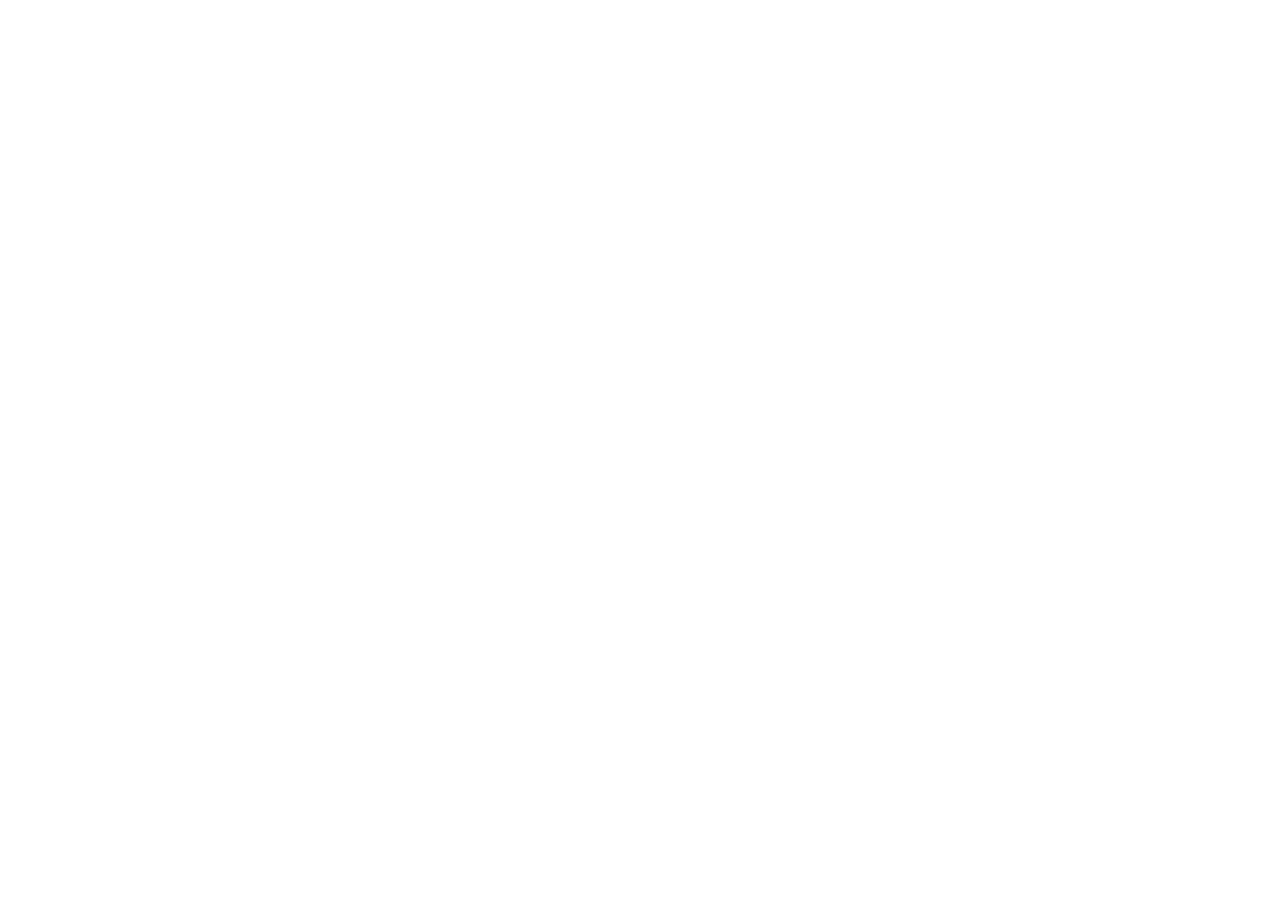
==== index.html @ f99d685a "initial commit" ====
<!DOCTYPE html>
<html lang="en">
<head>
    <meta charset="UTF-8">
    <meta name="viewport" content="width=device-width, initial-scale=1.0">
    <title>Document</title>
    <link rel="stylesheet" href="style.css">
    <script src="script.js" defer></script>
</head>
<body>
    
</body>
</html>
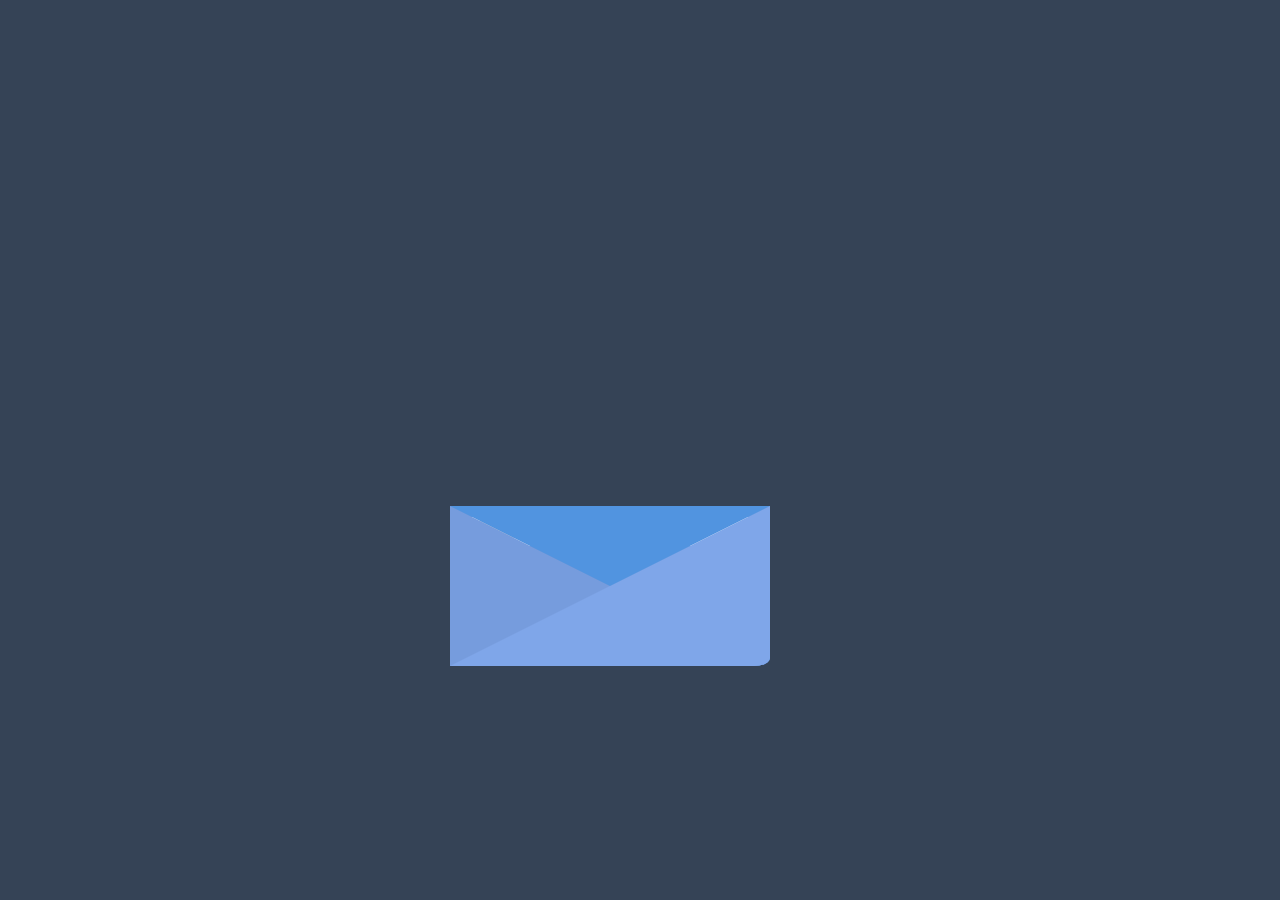
==== commit cc16f34a: "added the email card with the from that pops up when hovering" ====
--- a/index.html
+++ b/index.html
@@ -8,6 +8,109 @@
     <script src="script.js" defer></script>
 </head>
 <body>
-    
+    <div class="container">
+        <div class="form">
+            <div class="header">
+                <h1></h1>
+            </div>
+            <div class="first-questions">
+                <div class="small-heading">
+                    <div class="subheading">
+                        <h2></h2>
+                    </div>
+                    <div class="small-text">
+                        <p></p>
+                    </div>
+                </div>
+                <div class="small-heading">
+                    <div class="subheading">
+                        <h2></h2>
+                    </div>
+                    <div class="small-text">
+                        <p></p>
+                    </div>
+                </div>
+            </div>
+            <div class="second-question">
+                <div class="subheading">
+                    <h2></h2>
+                </div>
+                <div class="medium-text">
+                    <p></p>
+                </div>
+            </div>
+            <div class="last-question">
+                <div class="subheading">
+                    <h2></h2>
+                </div>
+                <div class="large-text">
+                    <p></p>
+                </div>
+            </div>    
+            <div class="form-bottom">
+                <div class="tick-box">
+                    <h3></h3>
+                </div>
+                <div class="tc-text">
+                    <h4></h4>
+                </div>
+                <div class="submit"></div>
+            </div>
+        
+        </div>
+        <div class="right"></div>
+        <div class="bottom"></div>
+        <div class="left"></div>
+        <div class="top"></div>
+    </div>
+    <!-- <div class="form">
+            <div class="header">
+                <h1></h1>
+            </div>
+            <div class="first-questions">
+                <div class="small-heading">
+                    <div class="subheading">
+                        <h2></h2>
+                    </div>
+                    <div class="small-text">
+                        <p></p>
+                    </div>
+                </div>
+                <div class="small-heading">
+                    <div class="subheading">
+                        <h2></h2>
+                    </div>
+                    <div class="small-text">
+                        <p></p>
+                    </div>
+                </div>
+            </div>
+            <div class="second-question">
+                <div class="subheading">
+                    <h2></h2>
+                </div>
+                <div class="medium-text">
+                    <p></p>
+                </div>
+            </div>
+            <div class="last-question">
+                <div class="subheading">
+                    <h2></h2>
+                </div>
+                <div class="large-text">
+                    <p></p>
+                </div>
+            </div>    
+            <div class="form-bottom">
+                <div class="tick-box">
+                    <h3></h3>
+                </div>
+                <div class="tc-text">
+                    <h4></h4>
+                </div>
+                <div class="submit"></div>
+            </div>
+
+    </div> -->
 </body>
 </html>
--- a/style.css
+++ b/style.css
@@ -0,0 +1,190 @@
+:root{
+    --blue-left:rgb(118, 156, 221);
+    --blue-bottom:rgb(80, 143, 215);
+    --blue-right:rgb(127, 166, 233);
+    --blue-top:rgb(81, 148, 224);
+}
+
+body{
+    background-color: rgb(53, 67, 86);
+}
+
+h1{
+    background-color: lightgrey;
+    height: 20px;
+    width: 100px;
+    display: flex;
+    justify-content: center;
+    margin-top: 2px;
+}
+
+h3{
+    padding-top: 10px;
+}
+
+h4{
+    background-color: black;
+    height: 4px;
+    width: 100px;
+    margin-top: 0px;
+    border-radius: 2px;
+}
+
+.container{
+    margin-left: 35%;
+    margin-top: 40%;
+    width: 320px;
+    height: 160px;
+    overflow: hidden;
+}
+
+.top{
+    position: absolute;
+    width: 0px;
+    height: 0px;
+    border-style: solid;
+    border-width: 80px 160px 0 160px;
+    border-color: var(--blue-top) transparent transparent transparent;
+    z-index: 2;
+}
+
+.container:hover .top{
+    transform: rotateX(180deg);
+    transform-origin: top;
+    transition: ease-in-out 0.2s;
+    z-index: 0;
+}
+
+.right{
+    position: absolute;
+    width: 0px;
+    height: 0px;
+    border-style: solid;
+    border-width: 0 0 160px 320px;
+    border-color: transparent transparent var(--blue-right) transparent;
+    z-index: 5;
+    border-bottom-right-radius: 5%;
+}
+
+.left{
+    position: absolute;
+    width: 0px;
+    height: 0px;
+    border-style: solid;
+    border-width: 160px 0 0 320px;
+    border-color: transparent transparent transparent var(--blue-left);
+    z-index: 4;
+    border-bottom-right-radius: 5%;
+}
+
+.bottom{
+    position: absolute;
+    width: 320px;
+    height: 160px;
+    background-color: var(--blue-bottom);
+    border-bottom-right-radius: 5%;
+}
+
+.container:hover .form{
+    z-index: 3;
+    transform: translateY(-275px);
+    transition: 1s ease;
+    height: 400px;
+}
+
+.form{  
+    position: absolute;
+    display: flex;
+    margin-left: 20px;
+    width: 280px;
+    height: 40px;
+    background-color: white;
+    flex-direction: column;
+    border-radius: 20px;
+    z-index: 2;
+    overflow: hidden;
+
+}
+
+.header{
+    width: 100px;
+    height: 30px;
+    padding: 10px;
+    
+}
+
+.subheading{
+    background-color: rgb(238, 67, 15);
+    width: 50px;
+    height: 12px;
+    border-radius: 2px;
+}
+
+.small-text{
+    background-color: rgb(177, 235, 235);
+    width: 115px;
+    height: 12px;
+    border-radius: 2px;
+}
+
+.first-questions{
+    display: flex;
+    flex-direction: row;
+    gap: 20px;
+    padding-left: 10px;
+}
+
+.medium-text{
+    background-color: rgb(177, 235, 235);
+    width: 250px;
+    height: 12px;
+    border-radius: 2px;
+}
+
+.second-question{
+    padding-left: 10px;
+}
+
+.large-text{
+    background-color: rgb(228, 228, 228);
+    width: 250px;
+    height: 50px;
+}
+
+.last-question{
+    padding-left: 10px;
+}
+
+.form-bottom{
+    display: flex;
+    flex-direction: row;
+    padding-left: 15px;
+    padding-top: 10px;
+}
+
+.tick-box{
+    border: 1px solid;
+    border-color: rgb(164, 215, 232);
+    border-radius: 2px;
+    width: 8px;
+    height: 8px;
+
+}
+
+.tc-text{
+    padding-top: 3px;
+    padding-left: 10px;
+}
+
+.submit{
+    height: 15px;
+    width: 35px;
+    background-color: var(--blue-top);
+    border-radius: 20px;
+    margin-left: 80px;
+}
+
+
+
+
+
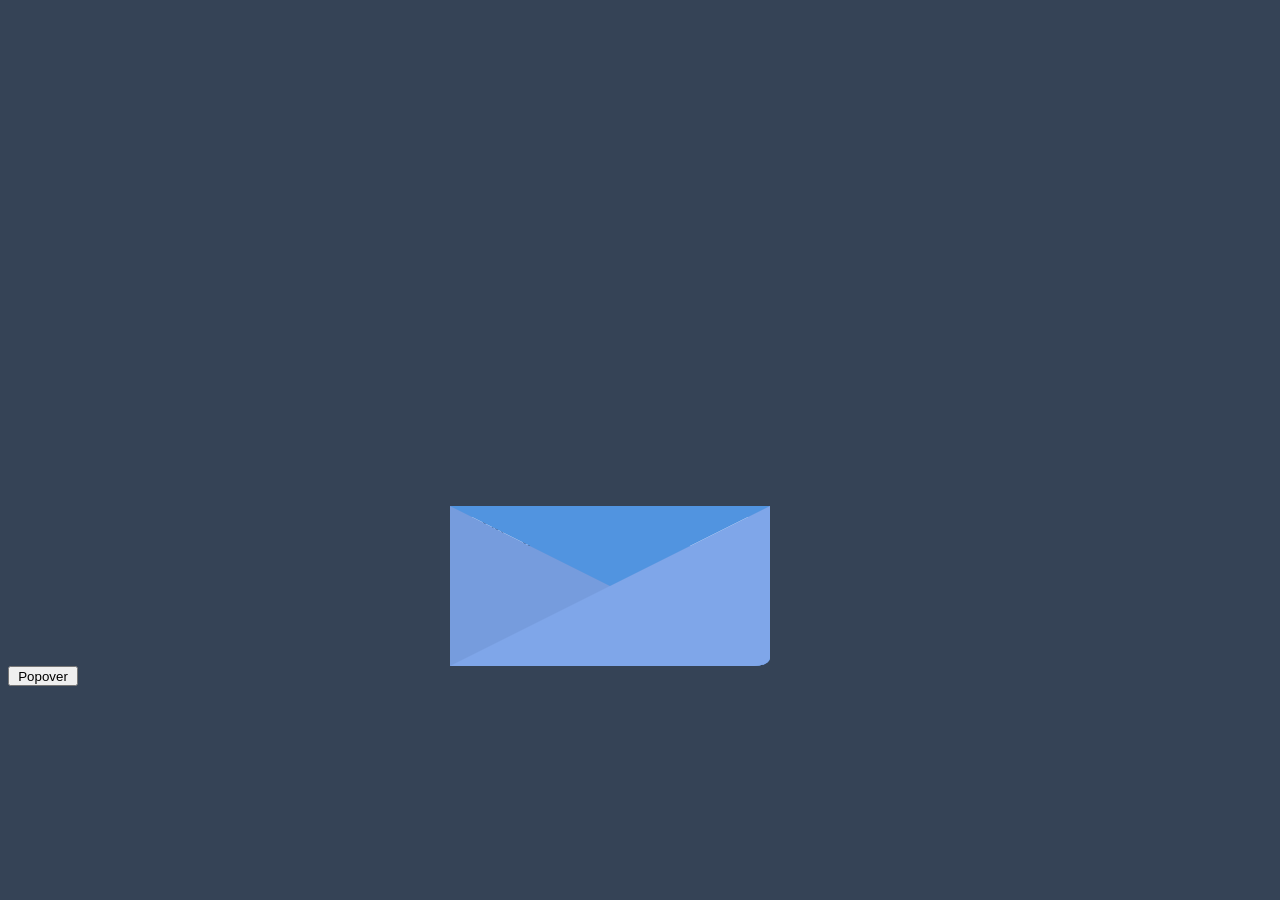
==== commit d326d274: "completed the popover form but still need to move the button" ====
--- a/index.html
+++ b/index.html
@@ -9,108 +9,116 @@
 </head>
 <body>
     <div class="container">
-        <div class="form">
-            <div class="header">
-                <h1></h1>
-            </div>
-            <div class="first-questions">
-                <div class="small-heading">
+       
+            <div class="form">
+                <div class="header">
+                    <h1>Get in Touch!</h1>
+                </div>
+                <div class="first-questions">
+                    <div class="small-heading">
+                        <div class="subheading">
+                            <h2></h2>
+                        </div>
+                        <div class="small-text">
+                            <p>-------------------</p>
+                        </div>
+                    </div>
+                    <div class="small-heading">
+                        <div class="subheading">
+                            <h2></h2>
+                        </div>
+                        <div class="small-text">
+                            <p>-------------------</p>
+                        </div>
+                    </div>
+                </div>
+                <div class="second-question">
                     <div class="subheading">
                         <h2></h2>
                     </div>
-                    <div class="small-text">
-                        <p></p>
+                    <div class="medium-text">
+                        <p>----------------------------------------------------------------------------</p>
                     </div>
                 </div>
-                <div class="small-heading">
+                <div class="last-question">
                     <div class="subheading">
                         <h2></h2>
                     </div>
-                    <div class="small-text">
-                        <p></p>
+                    <div class="large-text">
+                        <p>----------------------------------------------------------------------------</p>
                     </div>
+                </div>    
+                <div class="form-bottom">
+                    <div class="tick-box">
+                        <h3></h3>
+                    </div>
+                    <div class="tc-text">
+                        <h4></h4>
+                    </div>
+                    <div class="submit"></div>
                 </div>
-            </div>
-            <div class="second-question">
-                <div class="subheading">
-                    <h2></h2>
-                </div>
-                <div class="medium-text">
-                    <p></p>
-                </div>
-            </div>
-            <div class="last-question">
-                <div class="subheading">
-                    <h2></h2>
-                </div>
-                <div class="large-text">
-                    <p></p>
-                </div>
-            </div>    
-            <div class="form-bottom">
-                <div class="tick-box">
-                    <h3></h3>
-                </div>
-                <div class="tc-text">
-                    <h4></h4>
-                </div>
-                <div class="submit"></div>
+                <div class="cursor"></div>
             </div>
         
-        </div>
         <div class="right"></div>
         <div class="bottom"></div>
         <div class="left"></div>
         <div class="top"></div>
     </div>
-    <!-- <div class="form">
-            <div class="header">
-                <h1></h1>
+
+
+    <button popovertarget="popover-form">Popover</button>
+    <div popover id="popover-form" class="popover">
+        <button popovertarget="popover-form" popovertargetaction="hide" id="close-btn">X</button>
+        <div class="details">
+            <div id="popover-header">
+                <h1>Contact Form</h1>
             </div>
-            <div class="first-questions">
-                <div class="small-heading">
-                    <div class="subheading">
-                        <h2></h2>
-                    </div>
-                    <div class="small-text">
-                        <p></p>
-                    </div>
+            <div class="paragraph">
+                <h3>Any questions you have or information you want? Please get in touch either with the details below or through the contact form.</h3>
+            </div>
+            <h2>My Contact Details</h2>
+            <div class="table">
+                <h6>Company Name: My Company</h6>
+                <h6>Address: 123 Main Street</h6>
+                <h6>Phone: 00000000</h6>
+                <h6>Email: email@email.com</h6>
+                <h6>Operating Hours: Mon-Fri 9:00 AM - 5:00 PM</h6>
+            </div>
+            
+        </div>
+        <div class="input-fields">
+            <h5>Complete the form below and I will get back to you as soon as I can.</h5>
+            <div class="name">
+                <div class="first-name">
+                    <label for="First Name"><b>First Name</b></label>
+                    <input type="text" placeholder="Enter Name" minlength="3">
+                    <p class="requirements">Minimum of 3 characters</p>
                 </div>
-                <div class="small-heading">
-                    <div class="subheading">
-                        <h2></h2>
-                    </div>
-                    <div class="small-text">
-                        <p></p>
-                    </div>
+                <div class="last-name">
+                    <label for="Last Name"><b>Last Name</b></label>
+                    <input type="text" placeholder="Enter Surname" minlength="3">
+                    <p class="requirements">Minimum of 3 characters</p>
                 </div>
             </div>
-            <div class="second-question">
-                <div class="subheading">
-                    <h2></h2>
-                </div>
-                <div class="medium-text">
-                    <p></p>
-                </div>
+            <div class="email">
+                <label for="Email"><b>Email</b></label>
+                <input type="email" placeholder="Enter Email">
+                <p class="requirements">Maximum of 255 characters</p>
             </div>
-            <div class="last-question">
-                <div class="subheading">
-                    <h2></h2>
-                </div>
-                <div class="large-text">
-                    <p></p>
-                </div>
-            </div>    
-            <div class="form-bottom">
-                <div class="tick-box">
-                    <h3></h3>
-                </div>
-                <div class="tc-text">
-                    <h4></h4>
-                </div>
-                <div class="submit"></div>
+            <div class="msg">
+                <label for="msg"><b>Message</b></label>
+                <textarea name="user_message" id="msg" minlength="5" maxlength="500"></textarea>
+                <p class="requirements">Btween 5 and 500 characetrs</p>
             </div>
-
-    </div> -->
+            <p class="privacy-policy">Filler Text for the Privacy Policy</p>
+            <div class="checkbox-pripol">
+                <input type="checkbox" class="tac" required>
+                <label for="terms_text" for="tac" >Please Accept the Privacy Policy</label>
+                <p class="requirements">Checkbox Must be Checked</p>
+            </div>
+            <button type="submit" class="btn">SUBMIT</button>
+        </div>
+    </div>
 </body>
 </html>
--- a/style.css
+++ b/style.css
@@ -10,12 +10,13 @@
 }
 
 h1{
-    background-color: lightgrey;
     height: 20px;
     width: 100px;
     display: flex;
     justify-content: center;
     margin-top: 2px;
+    font-family: 'Segoe UI', Tahoma, Geneva, Verdana, sans-serif;
+    font-size: 18px;
 }
 
 h3{
@@ -30,12 +31,20 @@
     border-radius: 2px;
 }
 
+p{
+    font-family: 'Segoe UI', Tahoma, Geneva, Verdana, sans-serif;
+    font-size: 8px;
+    opacity: 0;
+    width: 0px;
+
+}
+
 .container{
     margin-left: 35%;
     margin-top: 40%;
     width: 320px;
     height: 160px;
-    overflow: hidden;
+    animation: wobble 2s infinite linear;
 }
 
 .top{
@@ -48,12 +57,6 @@
     z-index: 2;
 }
 
-.container:hover .top{
-    transform: rotateX(180deg);
-    transform-origin: top;
-    transition: ease-in-out 0.2s;
-    z-index: 0;
-}
 
 .right{
     position: absolute;
@@ -85,12 +88,73 @@
     border-bottom-right-radius: 5%;
 }
 
+.container:hover{
+    animation-play-state: paused;
+}
+
+
+.container:hover .top{
+    transform: rotateX(180deg);
+    transform-origin: top;
+    transition: ease-in-out 0.2s;
+    z-index: 0;
+}
+
 .container:hover .form{
     z-index: 3;
-    transform: translateY(-275px);
+    transform: translateY(-60px);
+    transition: 1s ease-in-out;
+    transition-delay: 0.2s;
+    height: 200px;
+}
+
+.container:active .form{
+    z-index: 3;
+    transform: translateY(-260px);
     transition: 1s ease;
+    transition-delay: 0.2s;
     height: 400px;
 }
+
+.container:active p{
+    opacity: 100;
+    transition: 1s ease;
+    width: auto ;
+}
+
+.container:active  .small-text p{
+    transition-delay: 0.5s;
+}
+
+.container:active  .medium-text p{
+    transition-delay: 1s;
+}
+
+.container:active  .large-text p{
+    transition-delay: 1.5s;
+}
+
+.container:active .tick-box{
+    background-color: rgb(238, 67, 15);
+    transition: 1s ease;
+    transition-delay: 2s;
+    border-color: rgb(238, 67, 15);
+}
+
+.container:active .submit{
+    background-color: rgb(238, 67, 15);
+    transition: 0.5s ease;
+    transition-delay: 4s;
+}
+
+.container:active .cursor{
+    opacity: 100;
+    left: 210px;
+    top: 260px;
+    transition: 1s ease;
+    transition-delay: 3s;
+}
+
 
 .form{  
     position: absolute;
@@ -184,7 +248,230 @@
     margin-left: 80px;
 }
 
-
-
-
-
+.cursor{
+    position: absolute;
+    width: 0px;
+    height: 0px;
+    border-style: solid;
+    border-width: 3.5px 0 3.5px 10px;
+    border-color: transparent transparent transparent #000000;
+    transform: rotate(315deg);
+    top: 270px;
+    left: 15px;
+    z-index: 99;
+    opacity: 0;
+}
+
+
+
+@keyframes wobble{
+    0% { transform: translateX(0%); } 
+   15% { transform: translateX(-7.5%) rotate(-2.5deg); } 
+   30% { transform: translateX(5%) rotate(1.5deg); } 
+   45% { transform: translateX(-2.5%) rotate(-1.5deg); } 
+   60% { transform: translateX(2.5%) rotate(1deg); }
+   75% { transform: translateX(-1%) rotate(-0.5deg); }
+   100% { transform: translateX(0%); } 
+}
+
+button{
+    width: 70px;
+    height: 20px;
+}
+
+#close-btn{
+    position: absolute;
+    top: 10px;
+    left: 765px;
+    width: 30px;
+    height: 30px;
+    font-size: 20px;
+    font-weight: 1000;
+    font-family: 'Segoe UI', Tahoma, Geneva, Verdana, sans-serif;
+    background-color: black;
+    color: white;
+    border-radius: 5px;
+}
+
+
+.details{
+    display: flex;
+    flex-direction: column;
+    height: 800px;
+}
+
+.paragraph{
+    position: absolute;
+    top: 50px;
+    width: 300px;
+    left: 20px;
+    font-family: 'Trebuchet MS', 'Lucida Sans Unicode', 'Lucida Grande', 'Lucida Sans', Arial, sans-serif;
+}
+
+.details h2{
+    position: absolute;
+    top: 300px;
+    left: 20px;
+    font-family: 'Trebuchet MS', 'Lucida Sans Unicode', 'Lucida Grande', 'Lucida Sans', Arial, sans-serif;
+}
+
+
+.popover{
+    border-radius: 25px;
+    width: 800px;
+    height: 600px;
+}
+
+.popover h1{
+    position: absolute;
+    top: 10px;
+    left: -30px;
+    font-size: 30px;
+    font-family: 'Segoe UI', Tahoma, Geneva, Verdana, sans-serif;
+    width: 300px;
+    color: rgba(238, 67, 15, 0.65);
+}
+
+.input-fields{
+    display: flex;
+    flex-direction: column;
+    width: 350px;
+    position: absolute;
+    top: 40px;
+    left: 450px;
+}
+
+.input-fields h5{
+    width: 320px;
+    font-family: 'Trebuchet MS', 'Lucida Sans Unicode', 'Lucida Grande', 'Lucida Sans', Arial, sans-serif;
+    font-size: 14px;
+}
+
+
+
+.name{
+    height: 100px;
+    padding: 0px;
+    display: flex;
+    flex-direction: row;
+
+}
+
+.name input{
+    width: 140px;
+    height: 20px;
+}
+
+.first-name{
+    display: flex;
+    flex-direction: column;
+    font-family: 'Trebuchet MS', 'Lucida Sans Unicode', 'Lucida Grande', 'Lucida Sans', Arial, sans-serif;
+    font-size: 12px;
+}
+
+.last-name{
+    display: flex;
+    flex-direction: column;
+    padding-left: 10px;
+    font-family: 'Trebuchet MS', 'Lucida Sans Unicode', 'Lucida Grande', 'Lucida Sans', Arial, sans-serif;
+    font-size: 12px;
+}
+
+.email{
+    display: flex;
+    flex-direction: column;
+    width: 330px;
+    font-family: 'Trebuchet MS', 'Lucida Sans Unicode', 'Lucida Grande', 'Lucida Sans', Arial, sans-serif;
+    font-size: 12px;
+}
+
+input{
+    background-color: rgba(128, 128, 128, 0.111);
+    border: 1px lightgrey;
+    height: 20px;
+    padding: 10px;
+    border-radius: 5px;
+}
+
+.requirements{
+    color: rgba(37, 107, 187, 0.771);
+    opacity: 100;
+    width: 120px;
+}
+
+textarea{
+    background-color: rgba(128, 128, 128, 0.111);
+    border: 1px lightgrey;
+    height: 40px;
+    padding: 10px;
+    border-radius: 5px;
+
+}
+
+.msg{
+    display: flex;
+    flex-direction: column;
+    width: 330px;
+    font-family: 'Trebuchet MS', 'Lucida Sans Unicode', 'Lucida Grande', 'Lucida Sans', Arial, sans-serif;
+    font-size: 12px;
+}
+
+.privacy-policy{
+    opacity: 100;
+    width: 320px;
+    font-family: 'Trebuchet MS', 'Lucida Sans Unicode', 'Lucida Grande', 'Lucida Sans', Arial, sans-serif;
+    color: #52525269;
+}
+
+.checkbox-pripol{
+    display: flex;
+    flex-direction: row;
+    font-family: 'Trebuchet MS', 'Lucida Sans Unicode', 'Lucida Grande', 'Lucida Sans', Arial, sans-serif;
+    font-size: 12px;
+    position: absolute;
+    top: 475px;
+    width: 200px;
+    flex-wrap: wrap;
+}
+
+.checkbox-pripol label{
+    display: flex;
+    justify-content: center;
+    align-items: center;
+}
+
+.btn{
+    position: absolute;
+    top: 475px;
+    left: 250px;
+    width: 75px;
+    height: 30px;
+    background-color: grey;
+    color: white;
+    border: none;
+    border-radius: 2px;
+}
+
+.table{
+    position: absolute;
+    top: 375px;
+    left: 20px;
+    font-family: 'Trebuchet MS', 'Lucida Sans Unicode', 'Lucida Grande', 'Lucida Sans', Arial, sans-serif;
+    font-size: 18px;
+}
+
+.table h6{
+    height: 20px;
+    margin: 0px;
+    padding: 10px;
+    width: 300px;
+}
+
+h6:nth-child(2n-1) {
+    background-color: rgba(128, 128, 128, 0.157);
+}
+
+label{
+    opacity: 0.5;
+    padding: 3px;
+}
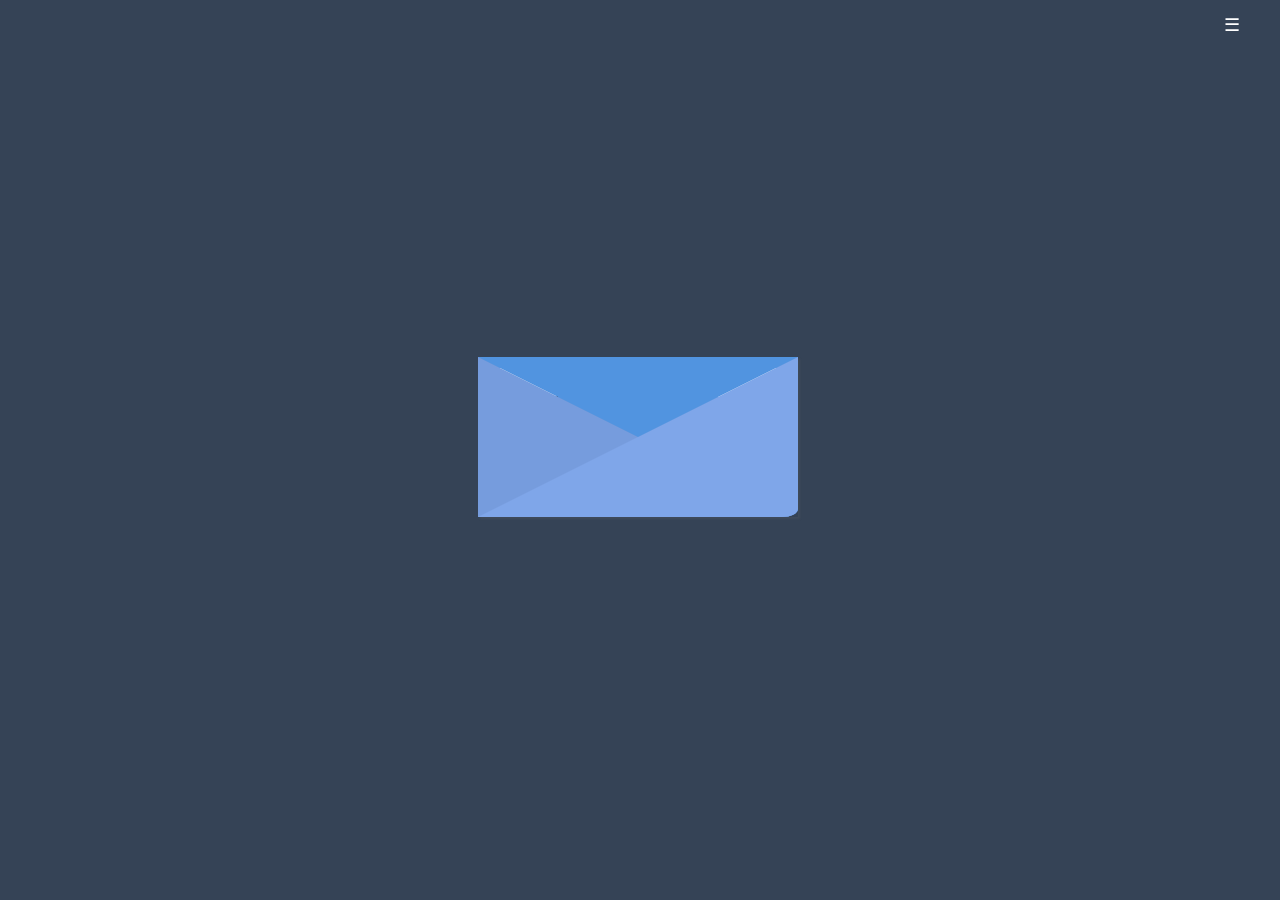
==== commit ccd72858: "turned the container into an image and added the popover nav bar" ====
--- a/index.html
+++ b/index.html
@@ -8,66 +8,64 @@
     <script src="script.js" defer></script>
 </head>
 <body>
-    <div class="container">
-       
-            <div class="form">
-                <div class="header">
-                    <h1>Get in Touch!</h1>
-                </div>
-                <div class="first-questions">
-                    <div class="small-heading">
+    <button popovertarget="popover-form" class="pop-form-btn">
+        <div class="container">
+                <div class="form">
+                    <div class="header">
+                        <h1>Get in Touch!</h1>
+                    </div>
+                    <div class="first-questions">
+                        <div class="small-heading">
+                            <div class="subheading">
+                                <h2></h2>
+                            </div>
+                            <div class="small-text">
+                                <p>-------------------</p>
+                            </div>
+                        </div>
+                        <div class="small-heading">
+                            <div class="subheading">
+                                <h2></h2>
+                            </div>
+                            <div class="small-text">
+                                <p>-------------------</p>
+                            </div>
+                        </div>
+                    </div>
+                    <div class="second-question">
                         <div class="subheading">
                             <h2></h2>
                         </div>
-                        <div class="small-text">
-                            <p>-------------------</p>
+                        <div class="medium-text">
+                            <p>----------------------------------------------------------------------------</p>
                         </div>
                     </div>
-                    <div class="small-heading">
+                    <div class="last-question">
                         <div class="subheading">
                             <h2></h2>
                         </div>
-                        <div class="small-text">
-                            <p>-------------------</p>
+                        <div class="large-text">
+                            <p>----------------------------------------------------------------------------</p>
                         </div>
+                    </div>    
+                    <div class="form-bottom">
+                        <div class="tick-box">
+                            <h3></h3>
+                        </div>
+                        <div class="tc-text">
+                            <h4></h4>
+                        </div>
+                        <div class="submit"></div>
                     </div>
+                    <div class="cursor"></div>
                 </div>
-                <div class="second-question">
-                    <div class="subheading">
-                        <h2></h2>
-                    </div>
-                    <div class="medium-text">
-                        <p>----------------------------------------------------------------------------</p>
-                    </div>
-                </div>
-                <div class="last-question">
-                    <div class="subheading">
-                        <h2></h2>
-                    </div>
-                    <div class="large-text">
-                        <p>----------------------------------------------------------------------------</p>
-                    </div>
-                </div>    
-                <div class="form-bottom">
-                    <div class="tick-box">
-                        <h3></h3>
-                    </div>
-                    <div class="tc-text">
-                        <h4></h4>
-                    </div>
-                    <div class="submit"></div>
-                </div>
-                <div class="cursor"></div>
-            </div>
-        
-        <div class="right"></div>
-        <div class="bottom"></div>
-        <div class="left"></div>
-        <div class="top"></div>
-    </div>
+            <div class="right"></div>
+            <div class="bottom"></div>
+            <div class="left"></div>
+            <div class="top"></div>
+        </div>
+    </button>
 
-
-    <button popovertarget="popover-form">Popover</button>
     <div popover id="popover-form" class="popover">
         <button popovertarget="popover-form" popovertargetaction="hide" id="close-btn">X</button>
         <div class="details">
@@ -120,5 +118,15 @@
             <button type="submit" class="btn">SUBMIT</button>
         </div>
     </div>
+    <button popovertarget="popover-nav" popovertargetaction="show"  class="pop-btn" id="toggleSideNav">&#9776</button>
+    <div popover id="popover-nav" class="pop-nav">
+        <div class="links">
+            <a href="">HOME</a>
+            <a href="">PROJECTS</a>
+            <a href="">ABOUT</a>
+            <a href="">CONTACT</a>
+            <a href="">NEWS</a>
+        </div>
+    </div>
 </body>
 </html>
--- a/style.css
+++ b/style.css
@@ -7,7 +7,10 @@
 
 body{
     background-color: rgb(53, 67, 86);
-}
+    min-width: 800px;
+}
+
+
 
 h1{
     height: 20px;
@@ -40,11 +43,13 @@
 }
 
 .container{
-    margin-left: 35%;
-    margin-top: 40%;
+    position: absolute;
+    top: -50px;
+    left: -100px;
     width: 320px;
     height: 160px;
     animation: wobble 2s infinite linear;
+    box-shadow: 2px 2px 2px rgba(114, 114, 114, 0.176);
 }
 
 .top{
@@ -150,7 +155,7 @@
 .container:active .cursor{
     opacity: 100;
     left: 210px;
-    top: 260px;
+    top: 255px;
     transition: 1s ease;
     transition-delay: 3s;
 }
@@ -275,8 +280,13 @@
 }
 
 button{
-    width: 70px;
-    height: 20px;
+    z-index: 0;
+}
+
+.pop-form-btn{
+    position: absolute;
+    top: 45%;
+    left: 45%;
 }
 
 #close-btn{
@@ -293,11 +303,16 @@
     border-radius: 5px;
 }
 
+#close-btn:hover{
+    color: var(--blue-top);
+    transition: 0.2s ease;
+}
+
 
 .details{
     display: flex;
     flex-direction: column;
-    height: 800px;
+
 }
 
 .paragraph{
@@ -320,6 +335,7 @@
     border-radius: 25px;
     width: 800px;
     height: 600px;
+    border-top-right-radius: 0px;
 }
 
 .popover h1{
@@ -475,3 +491,90 @@
     opacity: 0.5;
     padding: 3px;
 }
+
+.pop-btn{
+    position: absolute;
+    left: 95%;
+    top: 1%;
+    width: 2rem;
+    height: 2rem;
+    font-size: 18px;
+    background-color: rgb(53, 67, 86);
+    box-shadow: none;
+    border: none;
+    color: white;
+}
+
+.pop-btn:hover{
+    transition: 0.2s;
+    border-radius: 8px;
+    scale: 1.2;
+}
+
+.pop-btn:active{
+    scale: 1.2;
+    transition: 0.5s ease;
+    border-radius: 12px;
+
+}
+
+.pop-nav{
+    width: 25%;
+    height: 100%;
+    align-items: flex-end;
+    position: absolute;
+    left: 100%;
+    transition: 1s ease;
+    display: none;
+    background-color: black;
+}
+
+.links{
+    display: flex;
+    flex-direction: column;
+    position: absolute;
+    top: 0;
+    font-size: 20px;
+    margin-top: 5%;
+    color: #ffffff;
+    font-family: system-ui, -apple-system, BlinkMacSystemFont, 'Segoe UI', Roboto, Oxygen, Ubuntu, Cantarell, 'Open Sans', 'Helvetica Neue', sans-serif;
+
+}
+
+.links a{
+    color: rgb(255, 255, 255);
+    text-decoration: none;
+    padding: 10px;
+    text-shadow: 2px 2px 2px rgba(114, 114, 114, 0.176);
+    width: 150%;
+
+}
+
+a:hover{
+    border-bottom: 2px rgb(255, 255, 255) solid;
+    translate: 10px;
+    transition: 0.5s ;
+}
+
+.open .pop-nav{
+    display: flex;
+    transform: translateX(-100%);
+    transition: 1s ease;
+}
+
+.open .container{
+    translate: -40%;
+    transition: 1s ease;
+}
+
+.open .pop-btn{
+    display: flex;
+    left: 70%;
+    transition: 0.5s ease;
+}
+
+.open .pop-nav::backdrop{
+    fill: rgba(211, 211, 211, 0.128);
+    backdrop-filter: blur(5px);
+    transition: 2s ease;
+}
